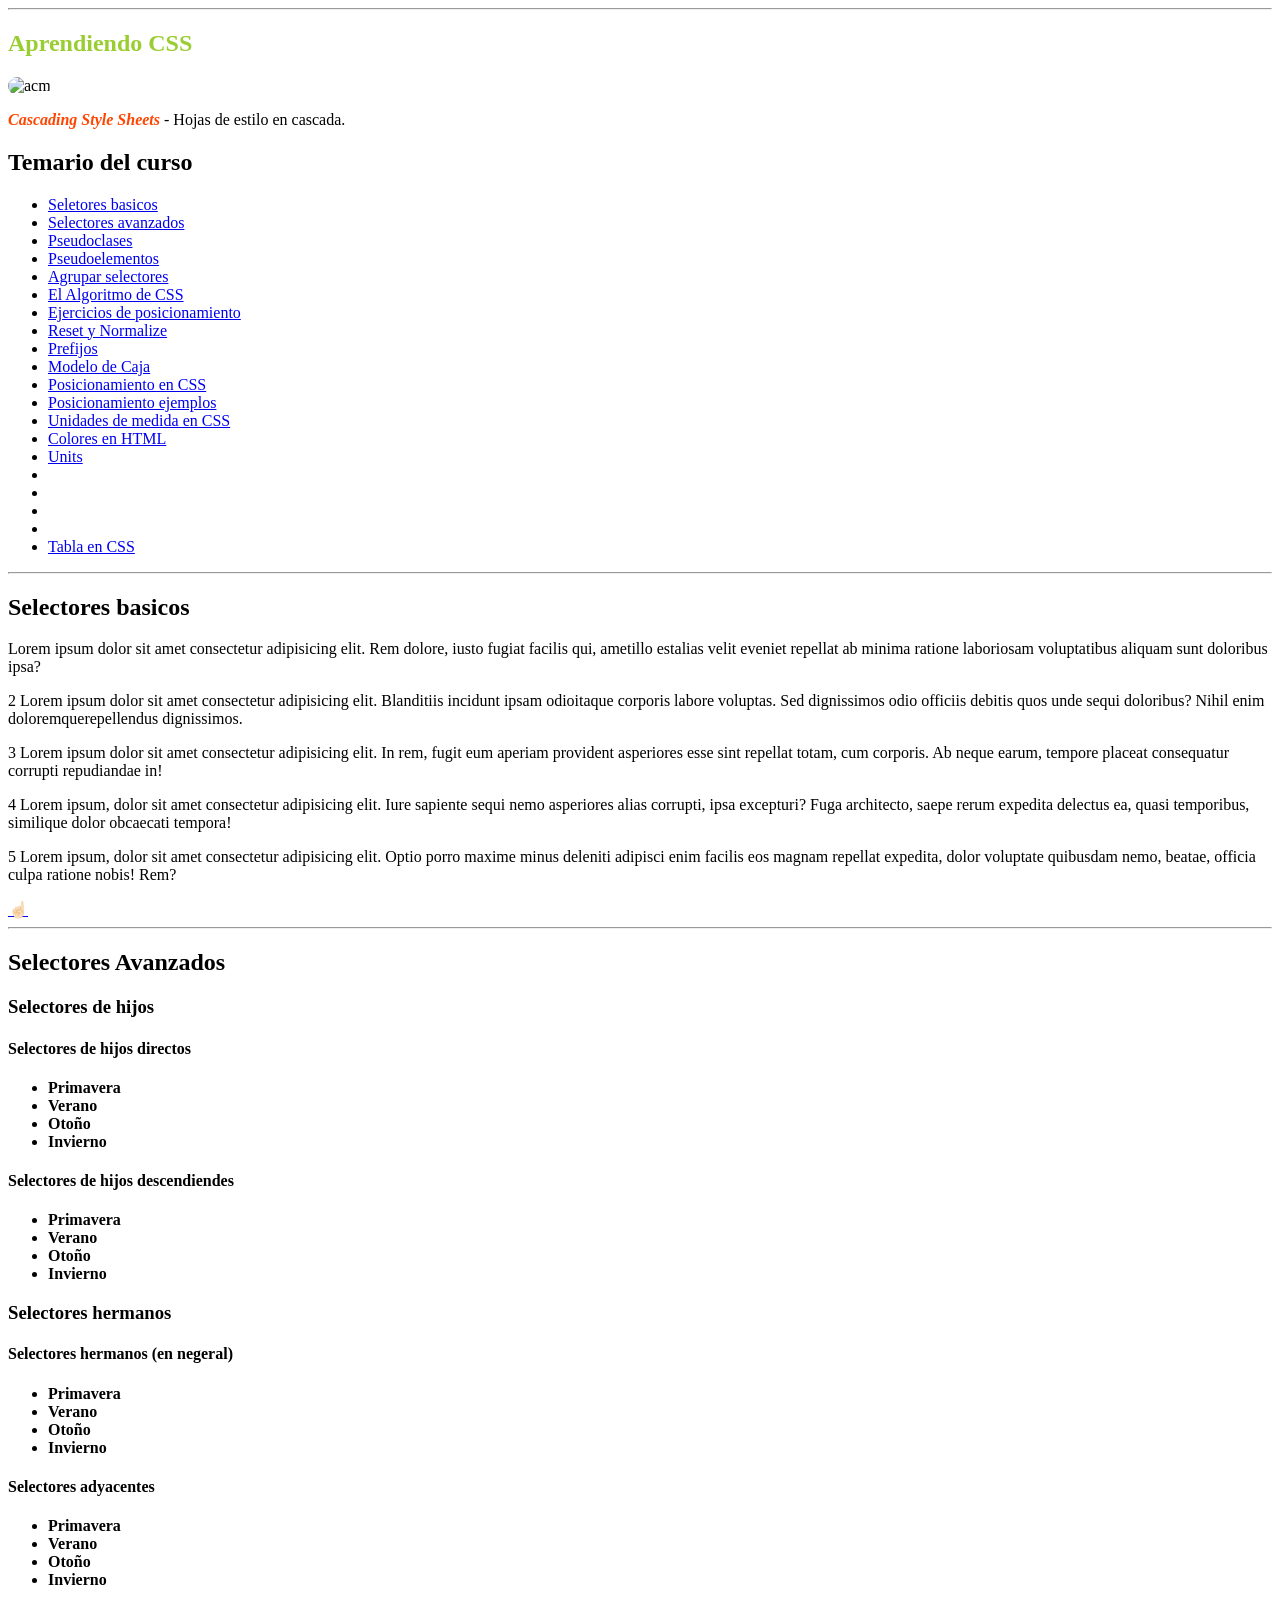
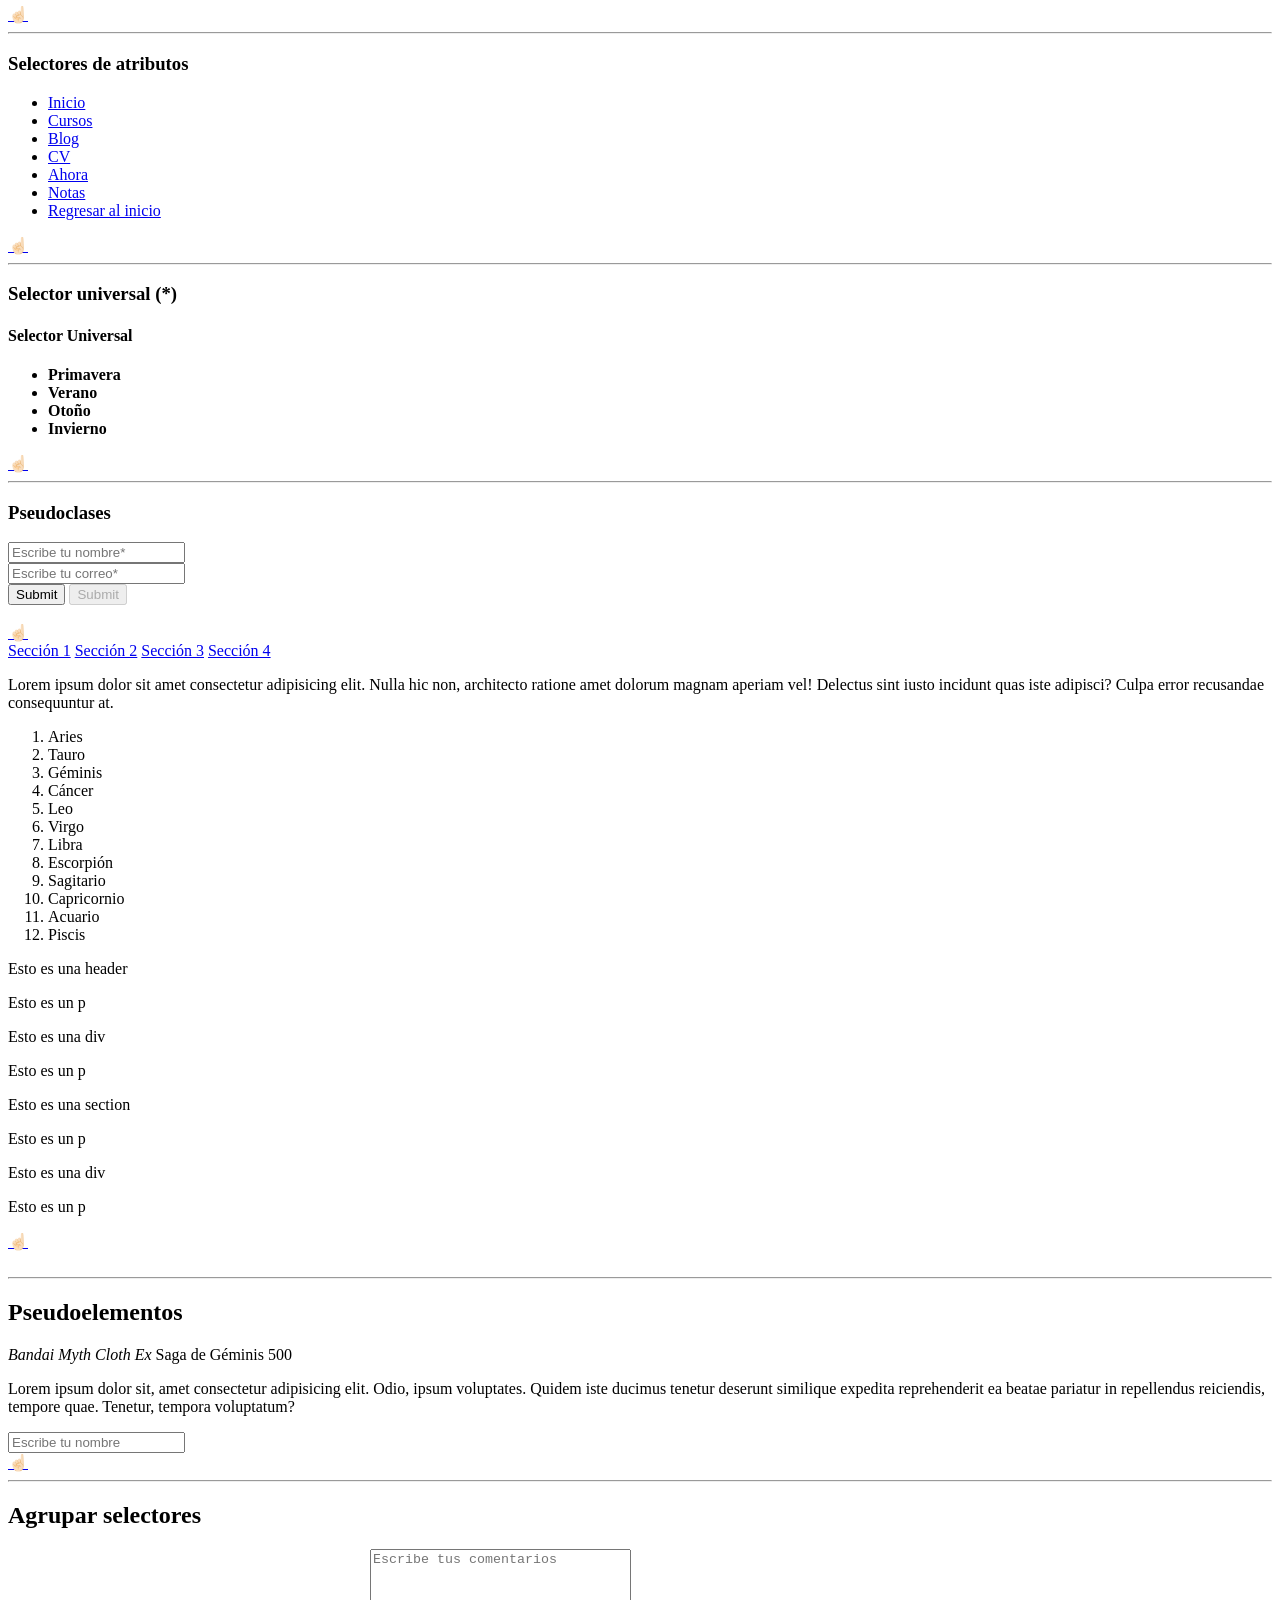
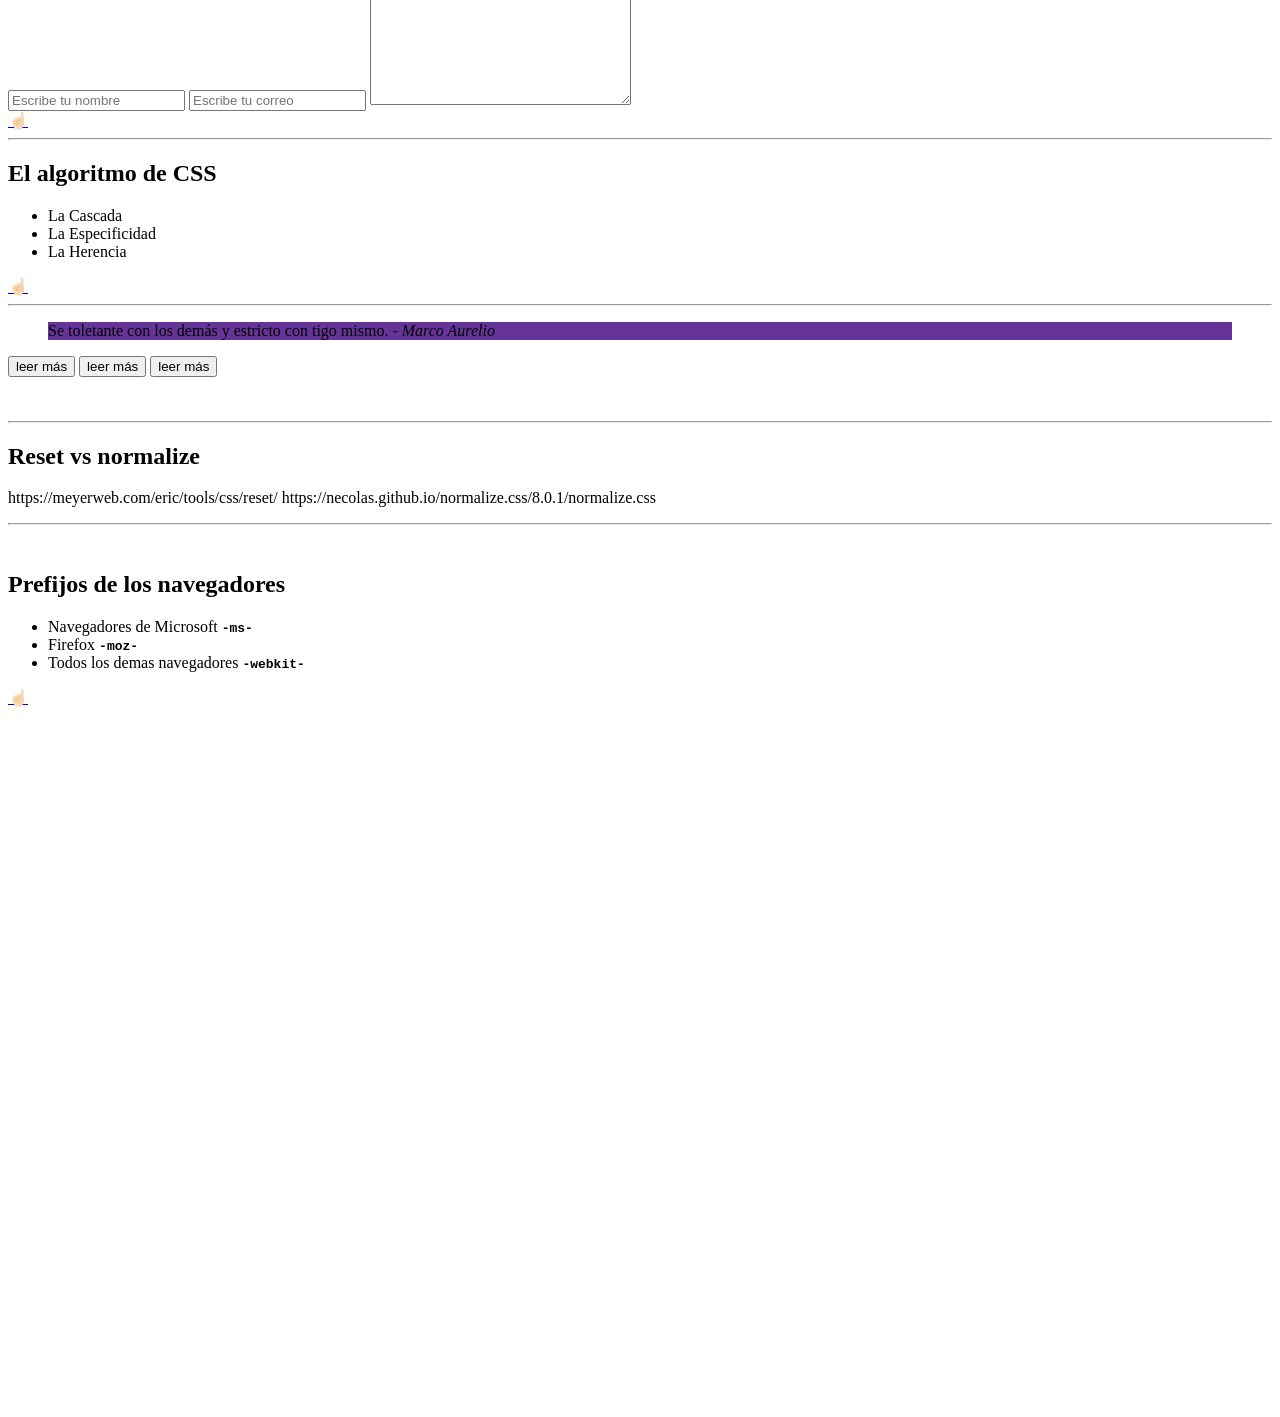
==== 1. HTML, Fundamentos de CSS/index.html @ 90265eb0 "Hola a todos ya habiamos avanzado anteriormente, espero se adelanten." ====
<!DOCTYPE html>
<html lang="es">

<head>
  <meta charset="UTF-8">
  <meta name="viewport" content="width=device-width, initial-scale=1.0">
  <title>curso de css</title>
  <link rel="stylesheet" href="/css/style.css">
  <!-- <link rel="stylesheet" href="/css/reset.css"> -->
  <!-- <link rel="stylesheet" href="/css/normalize.css"> -->
<link rel="stylesheet" href="/js/experimento.js">
  <link rel="stylesheet" href="/css/tabla.css">
  <!-- Estilo CSS -->
  <style>
    html {
      scroll-behavior: smooth;
    }

    h1 {
      color: yellowgreen;
    }
  </style>

</head>

<body>

  <!-- 1 Inicio Aprendiendo css -->
  <hr>
  <article id="temario-css">

    <h1>Aprendiendo CSS</h1>
    <img src="/images/Transfer_Gurus_AC_Milan.jpg" alt="acm" width="30%" style="border-radius: 30px; ">
    <p>
      <i style="font-weight: bold; color: orangered;">Cascading Style Sheets</i> - Hojas de estilo en cascada.
    <p>

    <h2 id="temario-css">Temario del curso</h2>
    <ul>
      <li><a href="index.html#selectores-basicos">Seletores basicos</a></li>
      <li><a href="index.html#selectores-avanzados">Selectores avanzados</a></li>
      <li><a href="index.html#pseudoclases">Pseudoclases</a></li>
      <li><a href="index.html#pseudoelementos">Pseudoelementos</a></li>
      <li><a href="index.html#agrupar-selectores">Agrupar selectores</a></li>
      <li><a href="index.html#algoritmo-css">El Algoritmo de CSS</a></li>
      <li><a href="positions-examples.html">Ejercicios de posicionamiento</a></li>
      <li><a href="index.html#Reset_and_Normalize">Reset y Normalize</a></li>
      <li><a href="index.html#prefijos-de-los-navegadores">Prefijos</a></li>
      <li><a href="box-model.html">Modelo de Caja</a></li>
      <li><a href="positions.html">Posicionamiento en CSS</a></li>
      <li><a href="positions-examples.html">Posicionamiento ejemplos</a></li>
      <li><a href="units.html">Unidades de medida en CSS</a></li>
      <li><a href="colores.html">Colores en HTML</a></li>
      <li><a href="units.html">Units</a></li>
      <li><a href="index.html#"></a></li>
      <li><a href="index.html#"></a></li>
      <li><a href="index.html#"></a></li>
      <li><a href="index.html#"></a></li>
      <li><a href="tabla.html">Tabla en CSS</a></li>

      




    </ul>

  </article>
 
  <!-- 2 Inicio Selectores Basicos -->
  <hr>
  <article id="selectores-basicos">
    <h2>Selectores basicos</h2>

    <p>Lorem ipsum dolor sit amet consectetur adipisicing elit. Rem dolore, iusto fugiat facilis qui, ametillo
      estalias velit eveniet repellat ab minima ratione laboriosam voluptatibus aliquam sunt doloribus ipsa?</p>

    <p id="parrafo-dos">2 Lorem ipsum dolor sit amet consectetur adipisicing elit. Blanditiis incidunt ipsam
      odioitaque corporis labore voluptas. Sed dignissimos odio officiis debitis quos unde sequi doloribus? Nihil enim
      doloremquerepellendus dignissimos.</p>

    <p class="text-32 bg-skycolor">3 Lorem ipsum dolor sit amet consectetur adipisicing elit. In rem, fugit eum aperiam
      provident asperiores esse sint repellat totam, cum corporis. Ab neque earum, tempore placeat
      consequatur corrupti repudiandae in!</p>

    <p class="text-20 bg-steelblue text-white">4 Lorem ipsum, dolor sit amet consectetur adipisicing elit. Iure sapiente
      sequi nemo asperiores alias corrupti, ipsa excepturi? Fuga architecto, saepe rerum expedita delectus ea, quasi
      temporibus, similique dolor obcaecati tempora!</p>

    <P class="text-32 bg-steelblue text-white">5 Lorem ipsum, dolor sit amet consectetur adipisicing elit. Optio porro
      maxime minus deleniti adipisci enim facilis eos magnam repellat expedita, dolor voluptate quibusdam nemo, beatae,
      officia culpa ratione nobis! Rem?</P>


    <a href="index.html#temario-css">☝🏻</a>
  </article>
 

  <!-- 3 Inicio Selectores avanzados -->
  <hr>
  <article id="selectores-avanzados">
    <h2>Selectores Avanzados</h2>
    <h3>Selectores de hijos</h3>

    <h4>Selectores de hijos directos</h4>
    <ul class="hijos-directos">
      <li><b>Primavera</b></li>
      <li><b>Verano</b></li>
      <li><b>Otoño</b></li>
      <li><b>Invierno</b></li>
    </ul>

    <h4>Selectores de hijos descendiendes</h4>
    <ul class="hijos-descendientes">
      <li><b>Primavera</b></li>
      <li><b>Verano</b></li>
      <li><b>Otoño</b></li>
      <li><b>Invierno</b></li>
    </ul>

    <h3>Selectores hermanos</h3>
    <h4>Selectores hermanos (en negeral)</h4>
    <ul>
      <li><b>Primavera</b></li>
      <li class="hermanos-general"><b>Verano</b></li>
      <li><b>Otoño</b></li>
      <li><b>Invierno</b></li>
    </ul>

    <h4>Selectores adyacentes</h4>
    <ul>
      <li><b>Primavera</b></li>
      <li class="hermanos-adyacentes"><b>Verano</b></li>
      <li><b>Otoño</b></li>
      <li><b>Invierno</b></li>
    </ul>

    <a href="index.html#temario-css">☝🏻</a>
  </article>



  <!-- SELECTORES DE ATRIBUTOS -->
  <hr>
  <h3>Selectores de atributos</h3>
  <nav class="selectores-atributos">
    <ul>

      <article>
        <li><a href="https://jonmircha.com" target="_blank">Inicio</a></li>
        <li><a class="menu-item cursos button" href="https://jonmircha.com/cursos" target="_blank">Cursos</a></li>
        <li><a href="http://jonmircha.com/blog" target="_blank">Blog</a></li>
        <li><a href="https://jonmircha.com/cv" target="_blank">CV</a></li>
        <li><a href="https://jonmircha.com/ahora" target="_blank">Ahora</a></li>
        <li><a class="menu-item cursos button" href="http://jonmircha.com/notas" target="_blank">Notas</a></li>
        <li><a href="index.html#temario-css">Regresar al inicio</a></li>
      </article>
    </ul>
  </nav>
  <a href="index.html#temario-css">☝🏻</a>

  <!--SELECTOR UNIVERSAL  -->
  <hr>
  <article>
    <h3>Selector universal (*)</h3>
    
    <h4>Selector Universal</h4>
    <ul class="selector-universal">
      <li><b>Primavera</b></li>
      <li><b>Verano</b></li>
      <li><b>Otoño</b></li>
      <li><b>Invierno</b></li>
    </ul>
  </article>
  <a href="index.html#temario-css">☝🏻</a>
 
  <!-- Pseudoclases de estado -->
  <hr>
  <article id="pseudoclases">
  <h3>Pseudoclases</h3>
  </article>


<form class="form-pseudoclases">
  <input type="text" name="nombre" 
  placeholder="Escribe tu nombre*" required>
  <br>
  <input type="email" name="correo" placeholder="Escribe tu correo*" required>
  <br>
  <input type="submit" >
  <input type="submit" disabled>
  
</form>
<br>
<a href="index.html#temario-css">☝🏻</a>
<nav class="menu-pseudoclases">
  <a href="#seccion1">Sección 1</a>
  <a href="#seccion2">Sección 2</a>
  <a href="#seccion3">Sección 3</a>
  <a href="#seccion4">Sección 4</a>
</nav>
<p class="p-pseudoclases">
  Lorem ipsum dolor sit amet consectetur adipisicing elit. Nulla hic non, architecto ratione amet dolorum magnam aperiam vel! Delectus sint iusto incidunt quas iste adipisci? Culpa error recusandae consequuntur at.
</p>

<ol class="lista-pseudoclases">
  <li>Aries</li>
  <li>Tauro</li>
  <li>Géminis</li>
  <li>Cáncer</li>
  <li>Leo</li>
  <li>Virgo</li>
  <li>Libra</li>
  <li>Escorpión</li>
  <li>Sagitario</li>
  <li>Capricornio</li>
  <li>Acuario</li>
  <li>Piscis</li>
</ol>
<article class="articulo-pseudoclases">
  <header>Esto es una header</header>
  <p>Esto es un p</p>
  <div>Esto es una div</div>
  <p>Esto es un p</p>
  <section>Esto es una section</section>
  <p>Esto es un p</p>
  <div>Esto es una div</div>
  <p>Esto es un p</p>
  <a href="index.html#temario-css">☝🏻</a>
</article>
<br>

<hr>
<article id="pseudoelementos">
  <h2>Pseudoelementos</h2>
  <p>
    <i>Bandai Myth Cloth Ex</i> <span class="saga-geminis">Saga de Géminis</span> 
    <span class="saga-precio">500</span>
  </p>
  <p class="pseudoelementos">
    Lorem ipsum dolor sit, amet consectetur adipisicing elit. Odio, ipsum voluptates. Quidem iste ducimus tenetur deserunt similique expedita reprehenderit ea beatae pariatur in repellendus reiciendis, tempore quae. Tenetur, tempora voluptatum?
  </p>
  <input class="input-pseudoelementos" type="text" name="nombre" placeholder="Escribe tu nombre">
</article>
<a href="index.html#temario-css">☝🏻</a>

<!-- Agrupar selectores -->
<hr>
<article id="agrupar-selectores">
<h2>Agrupar selectores</h2>
<form class="form-agrupar-selectores">
  <input type="text" name="nombre" placeholder="Escribe tu nombre">
  <input type="email" name="correo" placeholder="Escribe tu correo">
  <textarea name="comentarios" placeholder="Escribe tus comentarios" cols="30" rows="10"></textarea>
</form>
<a href="index.html#temario-css">☝🏻</a>
</article>
<hr>
<article id="algoritmo-css">
  <h2>El algoritmo de CSS</h2>
<ul>
  <li>La Cascada</li>
  <li>La Especificidad</li>
  <li>La Herencia</li>
</ul>
<a href="index.html#temario-css">☝🏻</a>
</article>
<hr>
<blockquote id="cita-marco" class="cita-marco" style="background-color: rebeccapurple;">
  Se toletante con los demás y estricto con tigo mismo. - <cite> Marco Aurelio</cite>
</blockquote>
<button class="button-leer-mas Grape_Nuts">leer más</button>
<button class="button-leer-mas Metropolis-Bold">leer más</button>
<button class="button-leer-mas Metropolis-Bold">leer más</button>
<br><br><br>
<article id="Reset_and_Normalize"></article> 
<hr>
<h2>Reset vs normalize</h2>
<p>https://meyerweb.com/eric/tools/css/reset/
https://necolas.github.io/normalize.css/8.0.1/normalize.css 
</p>
<hr>
<br>
<article id="prefijos-de-los-navegadores">
<h2>Prefijos de los navegadores</h2>
<ul>
  <li>Navegadores de Microsoft <code><b>-ms-</b></code></li>
  <li>Firefox <code><b>-moz-</b></code></li>
  <li>Todos los demas navegadores <code><b>-webkit-</b></code></li>
</ul>
</article>
<!-- Autoprefixer
https://autoprefixer.github.io/
 -->
<a href="index.html#temario-css">☝🏻</a>
  <!--  -----------------------  -->
  <br><br><br><br><br><br><br><br><br><br><br><br><br><br><br><br><br><br><br><br><br><br><br><br><br><br><br><br><br><br><br><br><br><br><br><br><br><br><br><br>
</body>


</html>
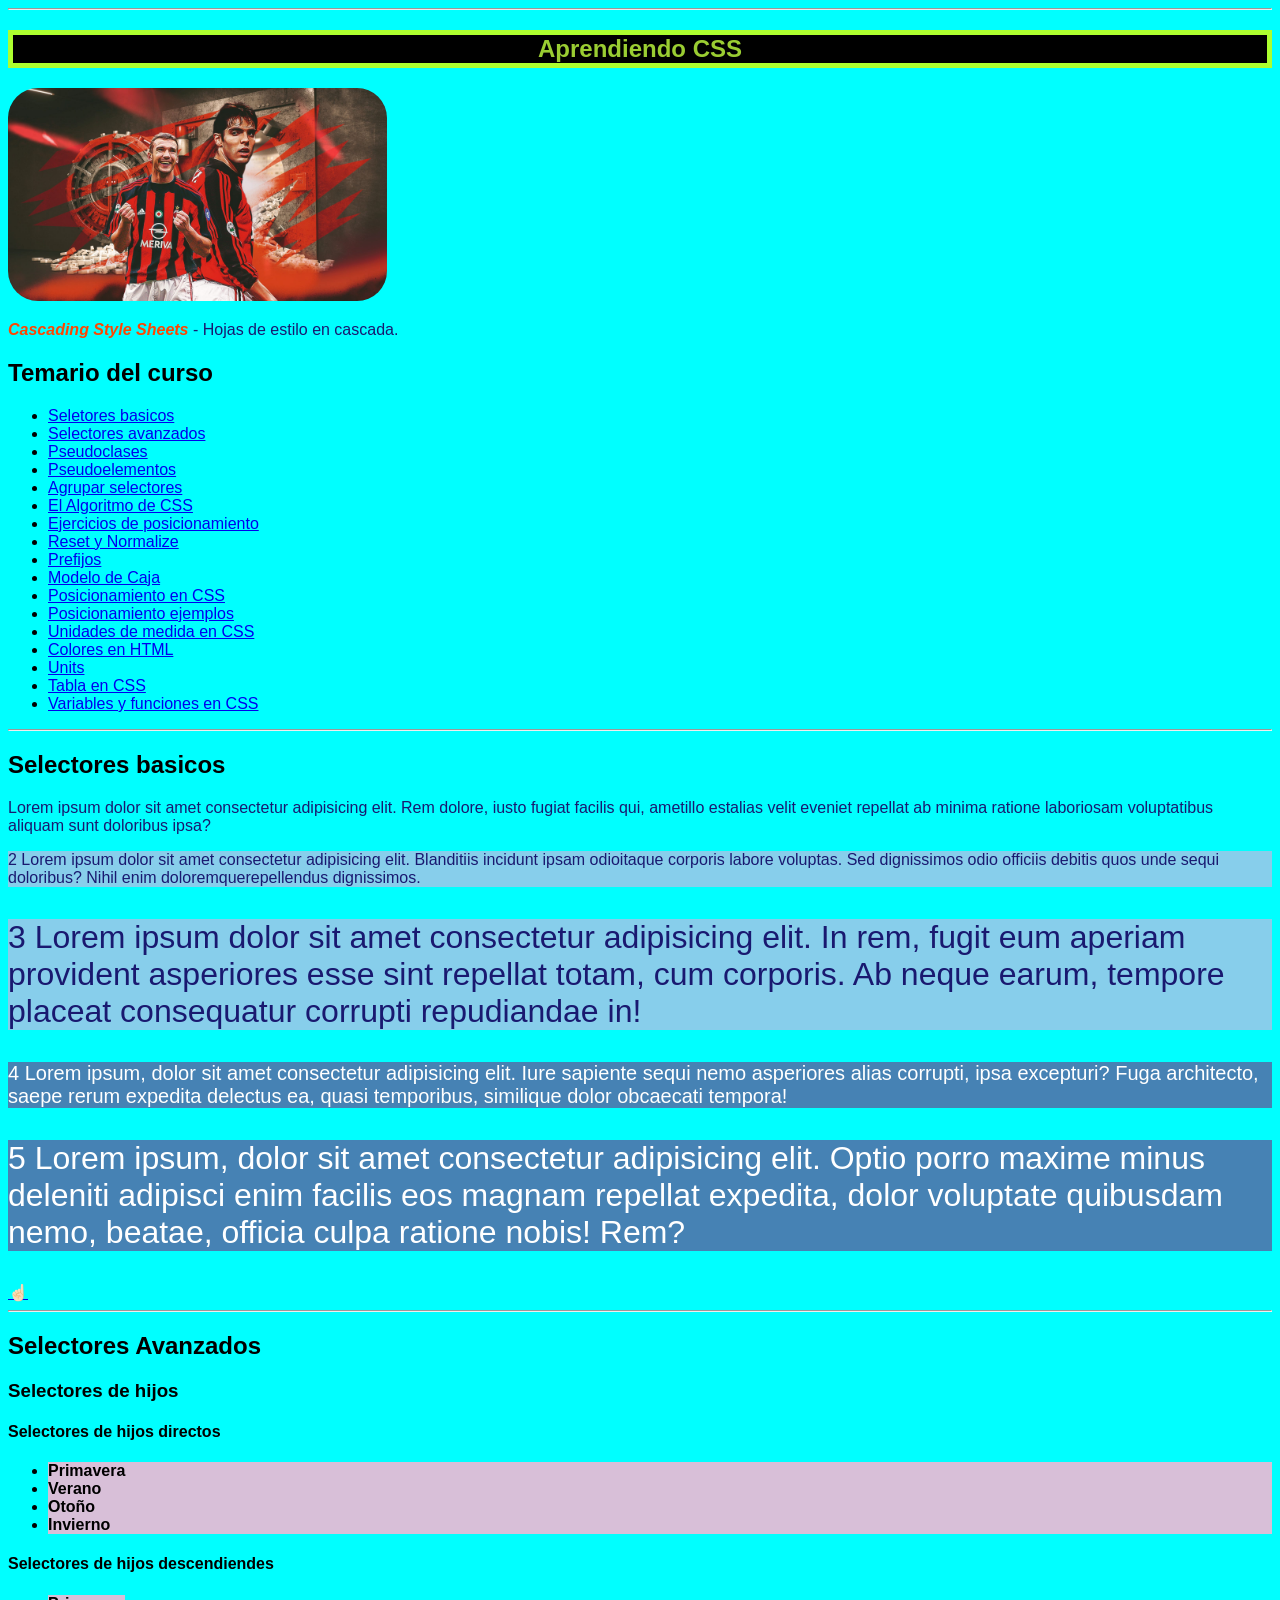
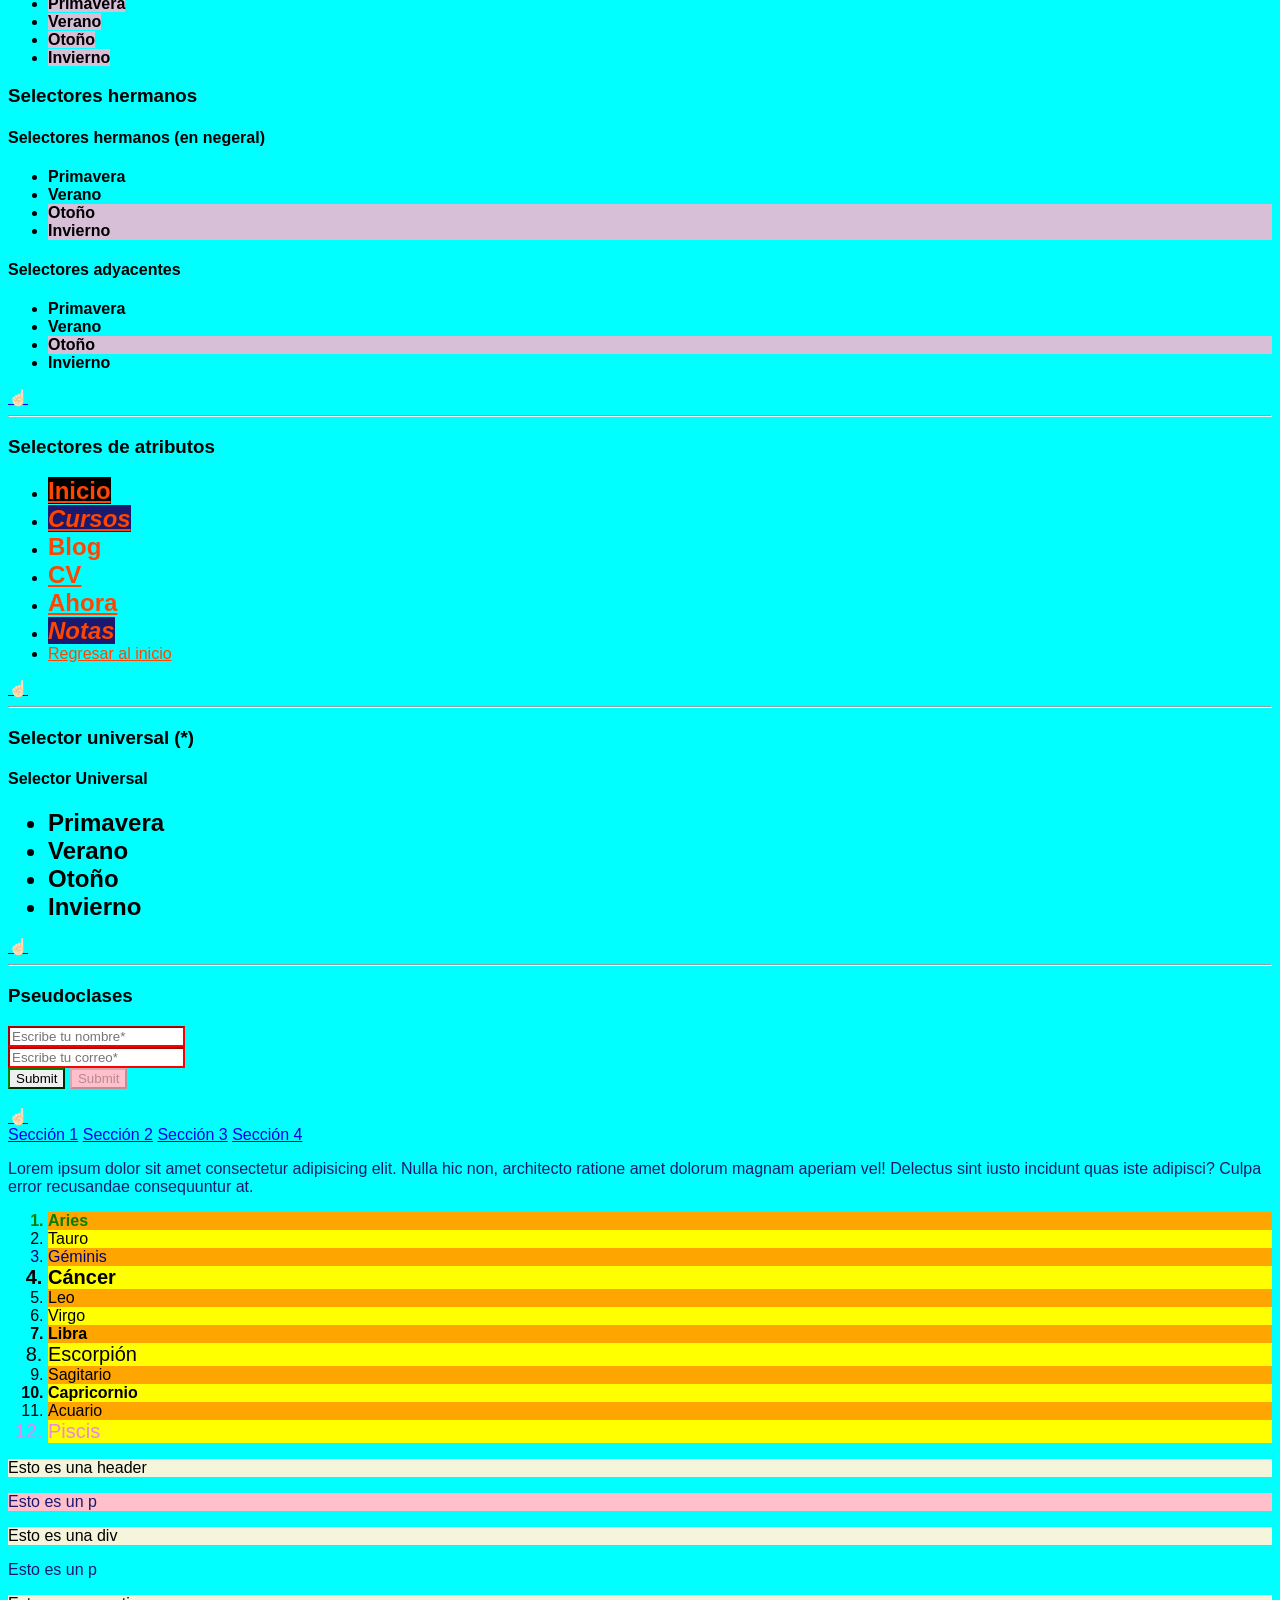
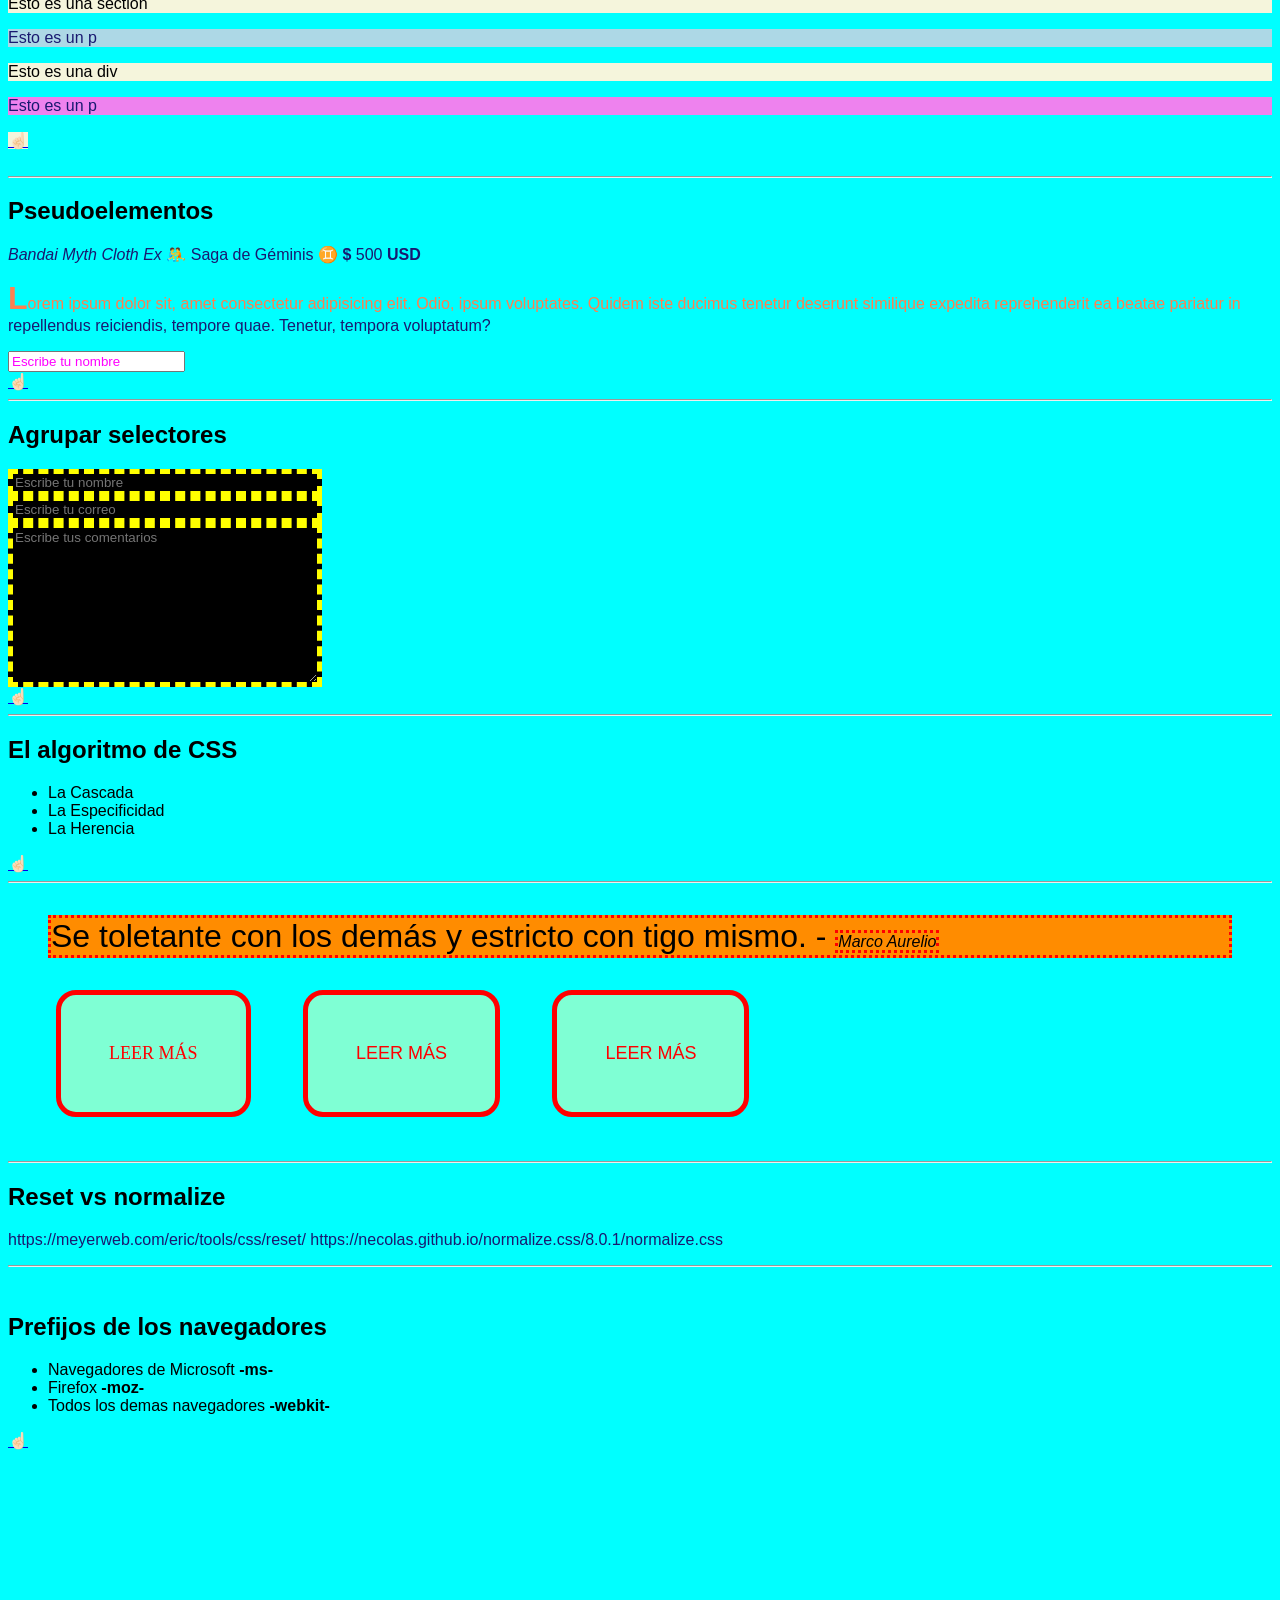
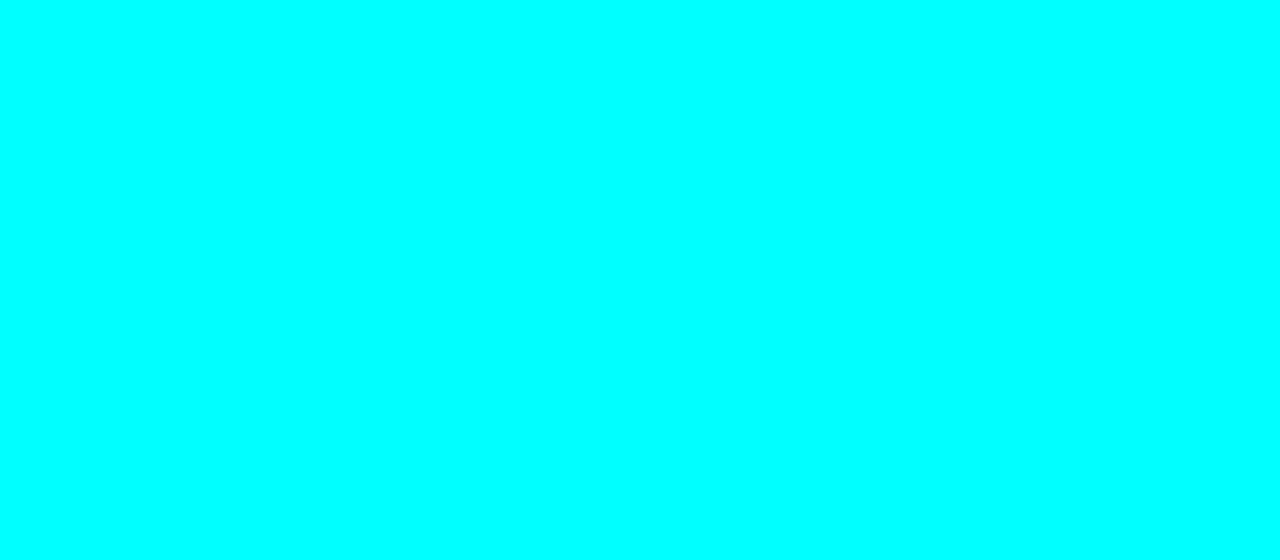
==== commit 54a62b44: "Se realizaron cambios y ajustes necesarios, no se pueden definir ya que se me paso la mano y son muc" ====
--- a/1. HTML, Fundamentos de CSS/index.html
+++ b/1. HTML, Fundamentos de CSS/index.html
@@ -5,11 +5,11 @@
   <meta charset="UTF-8">
   <meta name="viewport" content="width=device-width, initial-scale=1.0">
   <title>curso de css</title>
-  <link rel="stylesheet" href="/css/style.css">
-  <!-- <link rel="stylesheet" href="/css/reset.css"> -->
-  <!-- <link rel="stylesheet" href="/css/normalize.css"> -->
-<link rel="stylesheet" href="/js/experimento.js">
-  <link rel="stylesheet" href="/css/tabla.css">
+  <link rel="stylesheet" href="css/style.css">
+  <link rel="stylesheet" href="css/tabla.css">
+  <!-- <link rel="stylesheet" href="css/reset.css"> -->
+  <!-- <link rel="stylesheet" href="css/normalize.css"> -->
+  <link rel="stylesheet" href="js/experimento.js">
   <!-- Estilo CSS -->
   <style>
     html {
@@ -30,7 +30,7 @@
   <article id="temario-css">
 
     <h1>Aprendiendo CSS</h1>
-    <img src="/images/Transfer_Gurus_AC_Milan.jpg" alt="acm" width="30%" style="border-radius: 30px; ">
+    <img src="images/Transfer_Gurus_AC_Milan.jpg" alt="acm" width="30%" style="border-radius: 30px; ">
     <p>
       <i style="font-weight: bold; color: orangered;">Cascading Style Sheets</i> - Hojas de estilo en cascada.
     <p>
@@ -52,21 +52,12 @@
       <li><a href="units.html">Unidades de medida en CSS</a></li>
       <li><a href="colores.html">Colores en HTML</a></li>
       <li><a href="units.html">Units</a></li>
-      <li><a href="index.html#"></a></li>
-      <li><a href="index.html#"></a></li>
-      <li><a href="index.html#"></a></li>
-      <li><a href="index.html#"></a></li>
       <li><a href="tabla.html">Tabla en CSS</a></li>
-
-      
-
-
-
-
-    </ul>
-
-  </article>
- 
+      <li><a href="variables-funtions.html">Variables y funciones en CSS</a></li>
+    </ul>
+
+  </article>
+
   <!-- 2 Inicio Selectores Basicos -->
   <hr>
   <article id="selectores-basicos">
@@ -94,7 +85,7 @@
 
     <a href="index.html#temario-css">☝🏻</a>
   </article>
- 
+
 
   <!-- 3 Inicio Selectores avanzados -->
   <hr>
@@ -163,7 +154,7 @@
   <hr>
   <article>
     <h3>Selector universal (*)</h3>
-    
+
     <h4>Selector Universal</h4>
     <ul class="selector-universal">
       <li><b>Primavera</b></li>
@@ -173,126 +164,129 @@
     </ul>
   </article>
   <a href="index.html#temario-css">☝🏻</a>
- 
+
   <!-- Pseudoclases de estado -->
   <hr>
   <article id="pseudoclases">
-  <h3>Pseudoclases</h3>
-  </article>
-
-
-<form class="form-pseudoclases">
-  <input type="text" name="nombre" 
-  placeholder="Escribe tu nombre*" required>
+    <h3>Pseudoclases</h3>
+  </article>
+
+
+  <form class="form-pseudoclases">
+    <input type="text" name="nombre" placeholder="Escribe tu nombre*" required>
+    <br>
+    <input type="email" name="correo" placeholder="Escribe tu correo*" required>
+    <br>
+    <input type="submit">
+    <input type="submit" disabled>
+
+  </form>
   <br>
-  <input type="email" name="correo" placeholder="Escribe tu correo*" required>
+  <a href="index.html#temario-css">☝🏻</a>
+  <nav class="menu-pseudoclases">
+    <a href="#seccion1">Sección 1</a>
+    <a href="#seccion2">Sección 2</a>
+    <a href="#seccion3">Sección 3</a>
+    <a href="#seccion4">Sección 4</a>
+  </nav>
+  <p class="p-pseudoclases">
+    Lorem ipsum dolor sit amet consectetur adipisicing elit. Nulla hic non, architecto ratione amet dolorum magnam
+    aperiam vel! Delectus sint iusto incidunt quas iste adipisci? Culpa error recusandae consequuntur at.
+  </p>
+
+  <ol class="lista-pseudoclases">
+    <li>Aries</li>
+    <li>Tauro</li>
+    <li>Géminis</li>
+    <li>Cáncer</li>
+    <li>Leo</li>
+    <li>Virgo</li>
+    <li>Libra</li>
+    <li>Escorpión</li>
+    <li>Sagitario</li>
+    <li>Capricornio</li>
+    <li>Acuario</li>
+    <li>Piscis</li>
+  </ol>
+  <article class="articulo-pseudoclases">
+    <header>Esto es una header</header>
+    <p>Esto es un p</p>
+    <div>Esto es una div</div>
+    <p>Esto es un p</p>
+    <section>Esto es una section</section>
+    <p>Esto es un p</p>
+    <div>Esto es una div</div>
+    <p>Esto es un p</p>
+    <a href="index.html#temario-css">☝🏻</a>
+  </article>
   <br>
-  <input type="submit" >
-  <input type="submit" disabled>
-  
-</form>
-<br>
-<a href="index.html#temario-css">☝🏻</a>
-<nav class="menu-pseudoclases">
-  <a href="#seccion1">Sección 1</a>
-  <a href="#seccion2">Sección 2</a>
-  <a href="#seccion3">Sección 3</a>
-  <a href="#seccion4">Sección 4</a>
-</nav>
-<p class="p-pseudoclases">
-  Lorem ipsum dolor sit amet consectetur adipisicing elit. Nulla hic non, architecto ratione amet dolorum magnam aperiam vel! Delectus sint iusto incidunt quas iste adipisci? Culpa error recusandae consequuntur at.
-</p>
-
-<ol class="lista-pseudoclases">
-  <li>Aries</li>
-  <li>Tauro</li>
-  <li>Géminis</li>
-  <li>Cáncer</li>
-  <li>Leo</li>
-  <li>Virgo</li>
-  <li>Libra</li>
-  <li>Escorpión</li>
-  <li>Sagitario</li>
-  <li>Capricornio</li>
-  <li>Acuario</li>
-  <li>Piscis</li>
-</ol>
-<article class="articulo-pseudoclases">
-  <header>Esto es una header</header>
-  <p>Esto es un p</p>
-  <div>Esto es una div</div>
-  <p>Esto es un p</p>
-  <section>Esto es una section</section>
-  <p>Esto es un p</p>
-  <div>Esto es una div</div>
-  <p>Esto es un p</p>
-  <a href="index.html#temario-css">☝🏻</a>
-</article>
-<br>
-
-<hr>
-<article id="pseudoelementos">
-  <h2>Pseudoelementos</h2>
-  <p>
-    <i>Bandai Myth Cloth Ex</i> <span class="saga-geminis">Saga de Géminis</span> 
-    <span class="saga-precio">500</span>
+
+  <hr>
+  <article id="pseudoelementos">
+    <h2>Pseudoelementos</h2>
+    <p>
+      <i>Bandai Myth Cloth Ex</i> <span class="saga-geminis">Saga de Géminis</span>
+      <span class="saga-precio">500</span>
+    </p>
+    <p class="pseudoelementos">
+      Lorem ipsum dolor sit, amet consectetur adipisicing elit. Odio, ipsum voluptates. Quidem iste ducimus tenetur
+      deserunt similique expedita reprehenderit ea beatae pariatur in repellendus reiciendis, tempore quae. Tenetur,
+      tempora voluptatum?
+    </p>
+    <input class="input-pseudoelementos" type="text" name="nombre" placeholder="Escribe tu nombre">
+  </article>
+  <a href="index.html#temario-css">☝🏻</a>
+
+  <!-- Agrupar selectores -->
+  <hr>
+  <article id="agrupar-selectores">
+    <h2>Agrupar selectores</h2>
+    <form class="form-agrupar-selectores">
+      <input type="text" name="nombre" placeholder="Escribe tu nombre">
+      <input type="email" name="correo" placeholder="Escribe tu correo">
+      <textarea name="comentarios" placeholder="Escribe tus comentarios" cols="30" rows="10"></textarea>
+    </form>
+    <a href="index.html#temario-css">☝🏻</a>
+  </article>
+  <hr>
+  <article id="algoritmo-css">
+    <h2>El algoritmo de CSS</h2>
+    <ul>
+      <li>La Cascada</li>
+      <li>La Especificidad</li>
+      <li>La Herencia</li>
+    </ul>
+    <a href="index.html#temario-css">☝🏻</a>
+  </article>
+  <hr>
+  <blockquote id="cita-marco" class="cita-marco" style="background-color: rebeccapurple;">
+    Se toletante con los demás y estricto con tigo mismo. - <cite> Marco Aurelio</cite>
+  </blockquote>
+  <button class="button-leer-mas Grape_Nuts">leer más</button>
+  <button class="button-leer-mas Metropolis-Bold">leer más</button>
+  <button class="button-leer-mas Metropolis-Bold">leer más</button>
+  <br><br><br>
+  <article id="Reset_and_Normalize"></article>
+  <hr>
+  <h2>Reset vs normalize</h2>
+  <p>https://meyerweb.com/eric/tools/css/reset/
+    https://necolas.github.io/normalize.css/8.0.1/normalize.css
   </p>
-  <p class="pseudoelementos">
-    Lorem ipsum dolor sit, amet consectetur adipisicing elit. Odio, ipsum voluptates. Quidem iste ducimus tenetur deserunt similique expedita reprehenderit ea beatae pariatur in repellendus reiciendis, tempore quae. Tenetur, tempora voluptatum?
-  </p>
-  <input class="input-pseudoelementos" type="text" name="nombre" placeholder="Escribe tu nombre">
-</article>
-<a href="index.html#temario-css">☝🏻</a>
-
-<!-- Agrupar selectores -->
-<hr>
-<article id="agrupar-selectores">
-<h2>Agrupar selectores</h2>
-<form class="form-agrupar-selectores">
-  <input type="text" name="nombre" placeholder="Escribe tu nombre">
-  <input type="email" name="correo" placeholder="Escribe tu correo">
-  <textarea name="comentarios" placeholder="Escribe tus comentarios" cols="30" rows="10"></textarea>
-</form>
-<a href="index.html#temario-css">☝🏻</a>
-</article>
-<hr>
-<article id="algoritmo-css">
-  <h2>El algoritmo de CSS</h2>
-<ul>
-  <li>La Cascada</li>
-  <li>La Especificidad</li>
-  <li>La Herencia</li>
-</ul>
-<a href="index.html#temario-css">☝🏻</a>
-</article>
-<hr>
-<blockquote id="cita-marco" class="cita-marco" style="background-color: rebeccapurple;">
-  Se toletante con los demás y estricto con tigo mismo. - <cite> Marco Aurelio</cite>
-</blockquote>
-<button class="button-leer-mas Grape_Nuts">leer más</button>
-<button class="button-leer-mas Metropolis-Bold">leer más</button>
-<button class="button-leer-mas Metropolis-Bold">leer más</button>
-<br><br><br>
-<article id="Reset_and_Normalize"></article> 
-<hr>
-<h2>Reset vs normalize</h2>
-<p>https://meyerweb.com/eric/tools/css/reset/
-https://necolas.github.io/normalize.css/8.0.1/normalize.css 
-</p>
-<hr>
-<br>
-<article id="prefijos-de-los-navegadores">
-<h2>Prefijos de los navegadores</h2>
-<ul>
-  <li>Navegadores de Microsoft <code><b>-ms-</b></code></li>
-  <li>Firefox <code><b>-moz-</b></code></li>
-  <li>Todos los demas navegadores <code><b>-webkit-</b></code></li>
-</ul>
-</article>
-<!-- Autoprefixer
+  <hr>
+  <br>
+  <article id="prefijos-de-los-navegadores">
+    <h2>Prefijos de los navegadores</h2>
+    <ul>
+      <li>Navegadores de Microsoft <code><b>-ms-</b></code></li>
+      <li>Firefox <code><b>-moz-</b></code></li>
+      <li>Todos los demas navegadores <code><b>-webkit-</b></code></li>
+    </ul>
+  </article>
+  <!-- Autoprefixer
 https://autoprefixer.github.io/
  -->
-<a href="index.html#temario-css">☝🏻</a>
+
+  <a href="index.html#temario-css">☝🏻</a>
   <!--  -----------------------  -->
   <br><br><br><br><br><br><br><br><br><br><br><br><br><br><br><br><br><br><br><br><br><br><br><br><br><br><br><br><br><br><br><br><br><br><br><br><br><br><br><br>
 </body>
--- a/1. HTML, Fundamentos de CSS/css/style.css
+++ b/1. HTML, Fundamentos de CSS/css/style.css
@@ -0,0 +1,440 @@
+/*  Comentario en CSS */
+
+/*
+Regla CSS consta de dos partes
+1. El selector
+2. Bloque de declaraciones {}
+Atributo: valor;
+Atributo-de-mas-de-dos-palabras: otro-valor;
+} */
+
+p {
+  color: midnightblue;
+}
+
+/* Dar estlos con id se considera un anti patron */
+#parrafo-dos {
+background-color: skyblue;
+}
+
+/* Dar estilos con clases nos permite reutilizar nuestro codigo CSS */
+
+.bg-skycolor {
+background-color: skyblue;
+}
+
+.bg-steelblue {
+background-color: steelblue;
+}
+
+.text-20 {
+  font-size:20px;
+}
+
+.text-32 {
+  font-size:32px;
+}
+
+.text-white {
+  color: white;
+}
+/* Son mala practica porque son bloqueantes a la hora de que el navegador lee esta intruccion */
+@import url("/css/otro.hoja.css");
+
+h1 {
+  color: orangered;
+  background-color: black;
+}
+
+/* -----------Links de referecia y documentación------------
+https//es.wikipedia.org/wiki/Hoja_de_estilos_en_cascada
+https://www.w3.org/html/logo/
+https://www.w3.org/standards/webdesign/htmlcss.html
+https://www.w3.org/TR/css-2020/
+https://developer.mozilla.org/es/docs/WEB/CSS/
+https://cssreference.io/
+https//canniuse.com/
+https://codeguide.co/ 
+htps://develope.mozilla.org/es/docs/Web/CSS/Pseudo-classes/
+*/
+
+/* Dar estilos con id se considera un antiPatron */
+/* Selectores de atributos */
+
+h1 {
+  color: greenyellow;
+  background-color: black;
+  text-align: center;
+  border: solid 5px;
+  border-color: greenyellow;
+}
+
+/* Selectores Basicos
+1. Etiquetas - son elementos html
+2. Identificadores - atributo id . #
+3. Clases - atributo class - .
+*/
+
+.hijos-directos > li{
+  background-color: thistle;
+}
+
+.hijos-descendientes b {
+  background-color: thistle;
+}
+
+/* Los selectores de hermanos van a aplicar a los elementos que son hermanos y que esta por debajo del elemento de referecia */
+.hermanos-general ~ li {
+  background-color: thistle;
+}
+
+.hermanos-adyacentes + li {
+  background-color: thistle;
+}
+
+/* Selectores de atributo */
+
+.selectores-atributos a[href] {
+  color: orangered;
+}
+
+.selectores-atributos a[target="_blank"] {
+  font-weight: bold;
+}
+
+/* El comodin del asterisco * aplica el estilo, si contiene el texto en cuestión */
+.selectores-atributos a[href*="jonmircha"]{
+  font-size: 24px;
+}
+
+/* El comodin de ^ aplica el estilo si contiene el texto en cuestión al inicio */
+.selectores-atributos a[href^='http://']{
+text-decoration: none;
+}
+
+/* El comodin de $ aplica el estilo si contiene el texto en cuestión al final */
+.selectores-atributos a[href$=".com"]{
+  background-color: black;
+}
+
+/* El comodin de ~ aplica el estilo si contiene el texto en cuestión en una lista separada por espacios */
+.selectores-atributos a[class~="cursos"]{
+  background-color: midnightblue;
+}
+
+/* El comodin de | aplica el estilo si contiene el texto en cuestión en una lista separada por espacios y que despues del texto en cuestion, venga un guion medio*/
+.selectores-atributos a[class|="menu"]{
+font-style: italic;
+}
+
+/* Selector universal (*) */
+*{
+  font-family: sans-serif;
+}
+
+.selector-universal * {
+  font-size: 24px; 
+}
+
+/* 
+ Pesudoclases - dan estilos dependiendo del contesto, posición o estado del elemento  
+  http://developer.mozila.org/es/docs/CSS/Pesudo-clases */
+
+  .form-pseudoclases *:required {
+    border-color: yellow;
+  }
+
+  .form-pseudoclases *:valid {
+    border-color: green;
+  }
+
+  .form-pseudoclases *:invalid {
+    border-color: red;
+  }
+
+  .form-pseudoclases *:focus {
+    background-color    : skyblue;
+  }
+
+  .form-pseudoclases *:disabled {
+    background-color: pink;
+  }
+
+/* Pseudoclases */
+.menu-pseudoclases a:visited{
+  color: olive;
+}
+.menu-pseudoclases a:hover{
+  color: orange;
+}
+  
+
+
+  .p-pseudoclases:hover {
+    font-size: 20px;
+  }
+
+  #temario-css:target{
+    background-color: lightgreen;
+  }
+
+  .lista-pseudoclases li:first-child{
+    color: green;
+  }
+
+  .lista-pseudoclases li:last-child{
+    color: violet;
+  }
+
+  .lista-pseudoclases li:nth-child(3){
+    color: navy;
+  }
+
+  .lista-pseudoclases li:nth-child(4n){
+    font-size: 20px;
+  }
+
+  .lista-pseudoclases li:nth-child(3n + 1){
+    font-weight: bold;
+  }
+
+  .lista-pseudoclases li:nth-child(even){
+    background-color: yellow;
+  }
+
+  .lista-pseudoclases li:nth-child(odd){
+    background-color: orange;
+  }
+
+  .articulo-pseudoclases p:first-of-type {
+    background-color: pink;
+  }
+
+  .articulo-pseudoclases p:last-of-type {
+    background-color: violet;
+  }
+
+  
+  .articulo-pseudoclases p:nth-of-type(3) {
+    background-color: lightblue;
+  }
+
+  .articulo-pseudoclases *:not(p) {
+    background-color: beige;
+  }
+
+  .articulo-pseudoclases *a:active {
+    background-color: yellow;
+  }
+
+  /* 
+  Pseudoelementos - Dan estilos a partes especificas de un elemento se usa el :: para diferenciarlos de las pseudoclases -----> https://developer.mozilla.org/es/docs/Web/CSS/pseudoelementos/ */
+
+  .saga-geminis::before {
+    content: '🤼 ';
+  }
+
+  .saga-geminis::after {
+    content: ' ♊';
+  }
+
+  .saga-precio::before {
+    content: '$ ';
+    font-weight: bold;
+  }
+
+  .saga-precio::after {
+    content: ' USD';
+    font-weight: bold;
+  }
+
+  .pseudoelementos::first-letter {
+    font-weight: bold;
+    font-size:  32px;
+  }
+
+  .pseudoelementos::first-line{
+    color: coral;
+  }
+
+  .pseudoelementos::selection{
+   color: greenyellow;
+   background-color: black;
+  }
+
+  .input-pseudoelementos::placeholder {
+    color: rgb(255, 0, 255);
+  }
+
+  /* Agrupar selectores */
+  .form-agrupar-selectores input[type="text"],
+  .form-agrupar-selectores input[type="email"],
+  .form-agrupar-selectores textarea{
+border-color: yellow;
+border-width: 5px;
+border-style: dashed;
+background-color: black;
+display: block;
+width: 300px;
+
+  }
+
+  /* 
+  El algoritmo de CSS: ES la forma en que el navegador aplica los estilos al documento HTML. Es vital entender este concepto para que entiendas como se aplican y en algunas ocasiones se sobreescriben las reglas cSS.
+  1) La Cáscada.
+  2) La Especificidad
+  3) La Herencia 
+  
+  La cascada es el mecaniso en que el navegador aplica los estilos. Y toma e cuenta lo siguiente en este orden.
+  1) El origen del Código
+  - El User Aget (los estilos por defecto del navegador)
+  - Personalizaciones del usuario.
+  - Los estillos del autor.
+  2) La Especifidad del selector
+  3) Orden de Aparición
+  */
+
+  /*
+  La especificidad es el peso que tiene un selector cuando hay conflicto de estulos. Se calcula de la siguiente forma.
+  0. Selector universal * ------------------0,0,0,0
+  1. Etiquetas y pseudoelementos -----------0,0,0,1
+  2. Clases, atributos y pseudoclases ----- 0,0,1,0
+  3. Identificadores -----------------------0,1,0,0
+  4. Estilos en linea ----------------------1,0,0,0
+  5. !important ----------------------------Rompe la especificidad
+
+  La Herencia, es la capicidad de un selectorde ontener (heredar) los valores de sus ancestros más cercanos, para aplicarla se usa el valor inherit, si queremos evitarla podemos asignar otro valor o inicializar la propiedad en cuestión con el valor inicial.
+
+  https://web.dev/learn/css/inheritance/#which-properties-are-inheritable
+  
+  https://necolas.github.io/normalize.css/
+  */
+
+  blockquote#cita-marco.cita-marco {
+  background-color: lightsteelblue;
+  }
+  
+
+  .blockquote {
+  background-color:  burlywood;
+  }
+
+  #cita-marco {
+    background-color: lightgreen;
+  }
+
+  blockquote.cita-marco  {
+  background-color: tomato;
+  }
+
+  .cita-marco {
+  background-color: cornflowerblue;
+  }
+
+  .cita-marco {
+    background-color: mediumaquamarine !important; 
+  }
+
+  blockquote#cita-marco {
+    background-color: rgb(114, 220, 153);
+  }
+  
+  .cita-marco {
+    background-color: moccasin !important;
+    background-color: darkorange !important;
+font-size: 32px;
+border-style: dotted;
+border-color: red;
+}
+
+  /* La Herencia */
+.cita-marco cite {
+  background-color: pink;
+  background-color: inherit;
+  font-size: 24px;
+  font-size: initial;
+  border-style: inherit;
+  border-color: inherit;
+}
+
+/* Reseteo y Normalización del codigo, RESET CODE */
+
+.button-leer-mas {
+  margin-left: 3rem;
+  padding: 3rem;
+  font-size: large;
+  background-color: aquamarine;
+  color: red;
+  border: 5px solid ;
+  text-transform: uppercase;
+  border-radius: 20px;
+
+}
+
+/* Importa la fuente desde Internet (reemplaza 'URL_DE_LA_FUENTE' con el enlace correcto) */
+@font-face {
+  font-family: 'NombreFuente'; /* Nombre que asignarás a la fuente */
+  src: url('URL_DE_LA_FUENTE');
+}
+
+/* Aplica la fuente al botón (reemplaza 'NombreFuente' con el nombre que asignaste) */
+button {
+  font-family: 'NombreFuente', sans-serif; /* Puedes agregar una fuente de respaldo al final, como 'sans-serif' */
+  /* Otros estilos del botón */
+  padding: 10px 20px;
+  background-color: #3498db;
+  color: #fff;
+  border: none;
+  cursor: pointer;
+}
+
+@font-face {
+  font-family: "Grape_Nuts";
+  src: url(/font/GrapeNuts-Regular.ttf) format("ttf");
+}
+
+.Grape_Nuts {
+  font-family: "Grape_Nuts",cursive;
+}
+
+@font-face {
+  font-family: "Metropolis-Bold";
+  src: url(/font/Metropolis-Bold.otf) format("otf");
+}
+
+.Metropolis-Bold {
+  font-family: "Metropolis-Bold", sans-serif;
+}
+
+@font-face {
+  font-family: "Amarillo";
+  src: url(../font/Amarillo.ttf) format("ttf");
+  font-display: swap;
+}
+
+.Amarillo {
+  font-family: "Amarillo", sans-serif;
+  text-transform: capitalize;
+  
+}
+
+/* 
+Reset vs normalize
+https://meyerweb.com/eric/tools/css/reset/
+https://necolas.github.io/normalize.css/8.0.1/normalize.css
+ */
+
+ /* 
+ https://caniuse.com/
+ https://autoprefixer.github.io/
+ Los prefijos de los navegadores
+ -webkit-user-select:none;
+ -moz-user-señect:none;
+ -ms-user-select:none;
+ -user-select:none;
+ */
+
+ /* 
+ Modelo de caja
+ https://developer.mozilla.org/es/docs/Learn/CSS/Building_blocks/The_box_model
+ */
--- a/1. HTML, Fundamentos de CSS/css/tabla.css
+++ b/1. HTML, Fundamentos de CSS/css/tabla.css
@@ -0,0 +1,8 @@
+.table{
+  font-size: 3rem;
+  border: solid 2px black;
+}
+
+body{
+  background-color: aqua;
+}
